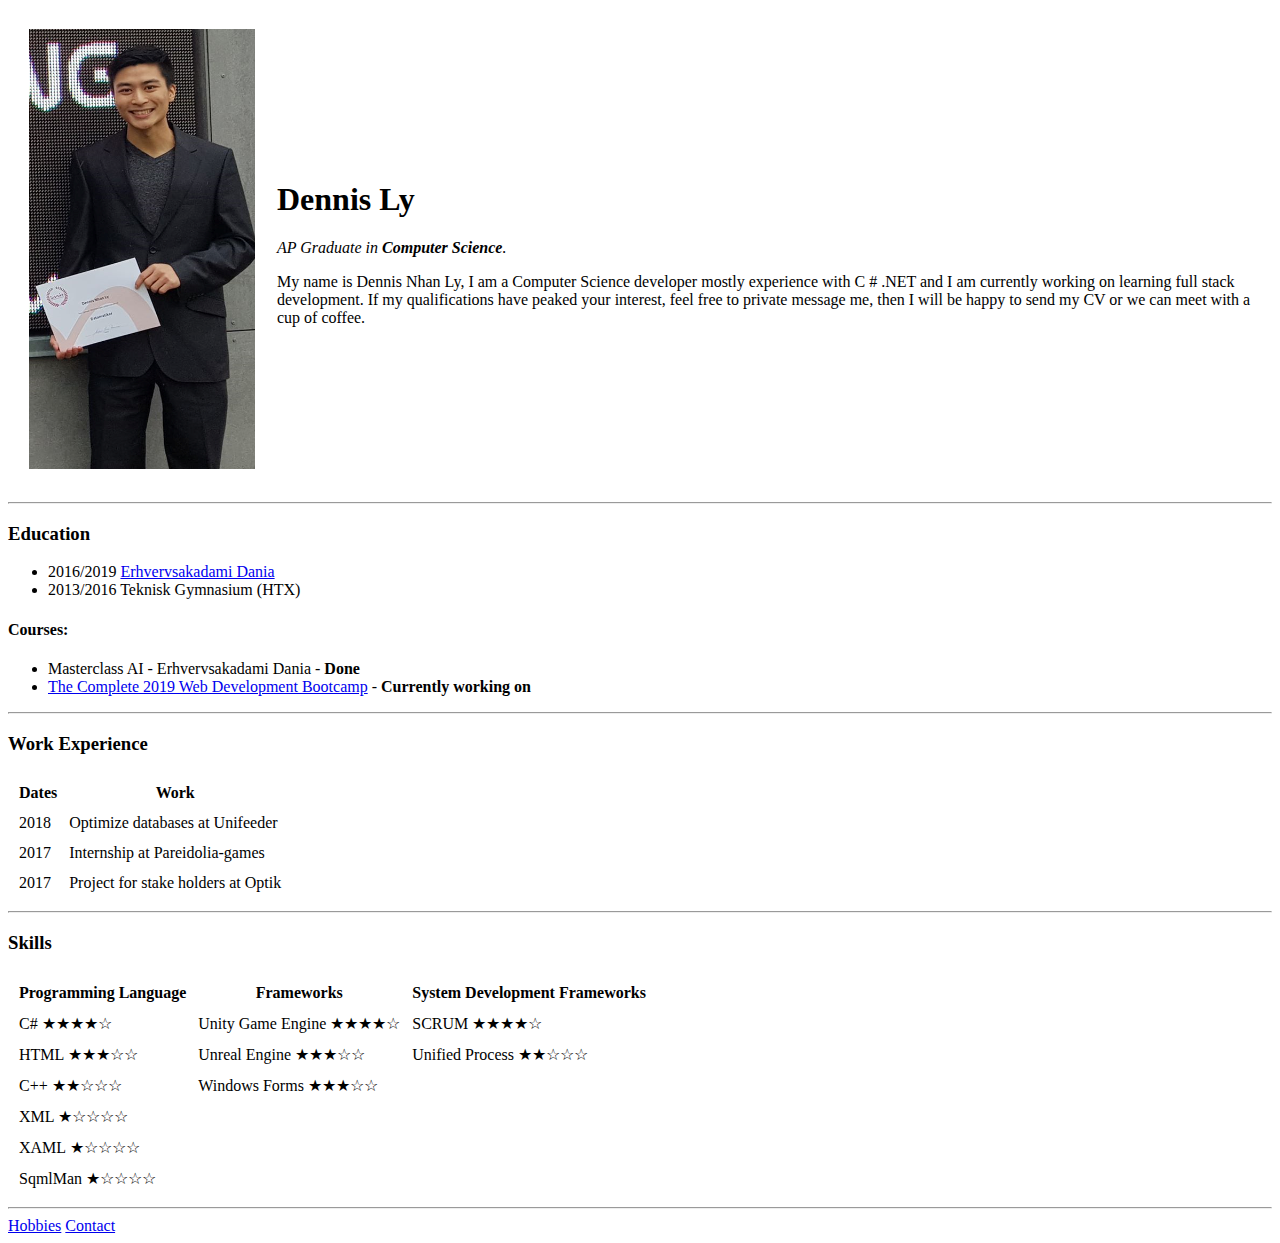
==== index.html @ 7cc5e8fa "Added initial website files" ====
<!DOCTYPE html>
<html lang="en" dir="ltr">
<!-- header hold the information about the webpage and tells the browser how it should handle the page -->

<head>
  <meta charset="utf-8">
  <title>Dennis' Personal Site</title>
</head>

<body>
  <table cellspacing="20">
    <tr>
      <td><img src="Images/Profil.png" alt="Dennis profile picture"></td>
      <td>
        <h1> Dennis Ly</h1>
        <p>
          <em>
            AP Graduate in <strong>Computer Science</strong>.
          </em>
        </p>
        <p>
          My name is Dennis Nhan Ly, I am a Computer Science developer mostly experience with C # .NET and I am currently working on learning full stack development. If my qualifications have peaked your interest, feel free to private message me, then I will be happy to send my CV or we can meet with a cup of coffee.
        </p>
      </td>
    </tr>
  </table>


  <hr>
  <h3>Education</h3>
  <ul>
    <li>2016/2019 <a href="https://eadania.dk/her-ligger-vi/grenaa/">Erhvervsakadami Dania</a></li>
    <li>2013/2016 Teknisk Gymnasium (HTX)</li>
  </ul>
      <h4>Courses:</h2>
  <ul>
  <li>Masterclass AI - Erhvervsakadami Dania - <strong>Done</strong></li>
    <li><a href="https://www.udemy.com/course/the-complete-web-development-bootcamp/">The Complete 2019 Web Development Bootcamp</a> - <strong>Currently working on</strong></li>
  </ul>
  <hr>
  <h3>Work Experience</h3>
  <table cellspacing = "10">
    <thead>
      <tr>
        <th>Dates</th>
        <th>Work</th>
      </tr>
    </thead>
    <tbody>
      <tr>
        <td>2018</td>
        <td>Optimize databases at Unifeeder</td>
      </tr>
      <tr>
        <td>2017 </td>
        <td>Internship at Pareidolia-games</td>
      </tr>
      <tr>
        <td>2017</td>
        <td>Project for stake holders at Optik</td>
      </tr>
    </tbody>
  </table>
  <hr>
  <h3>Skills</h3>
  <table cellspacing = "10">
      <tr>
        <th>Programming Language</th>
        <th>Frameworks</th>
        <th>System Development Frameworks</th>
      </tr>

      <tr>
        <td>C# ★★★★☆</td>
        <td> Unity Game Engine ★★★★☆</td>
        <td> SCRUM ★★★★☆</td>
      </tr>
      <tr>
        <td>HTML ★★★☆☆</td>
        <td> Unreal Engine ★★★☆☆</td>
        <td> Unified Process ★★☆☆☆</td>
      </tr>
      <tr>
        <td> C++ ★★☆☆☆</td>
        <td>Windows Forms ★★★☆☆</td>
      </tr>
      <tr>
        <td> XML ★☆☆☆☆</td>
      </tr>
      <tr>
        <td> XAML ★☆☆☆☆</td>
      </tr>
      <tr>
        <td> SqmlMan ★☆☆☆☆</td>
      </tr>
  </table>
  <hr>
  <a href="hobbies.html">Hobbies</a>
  <a href="contact.html">Contact</a>
</body>

</html>
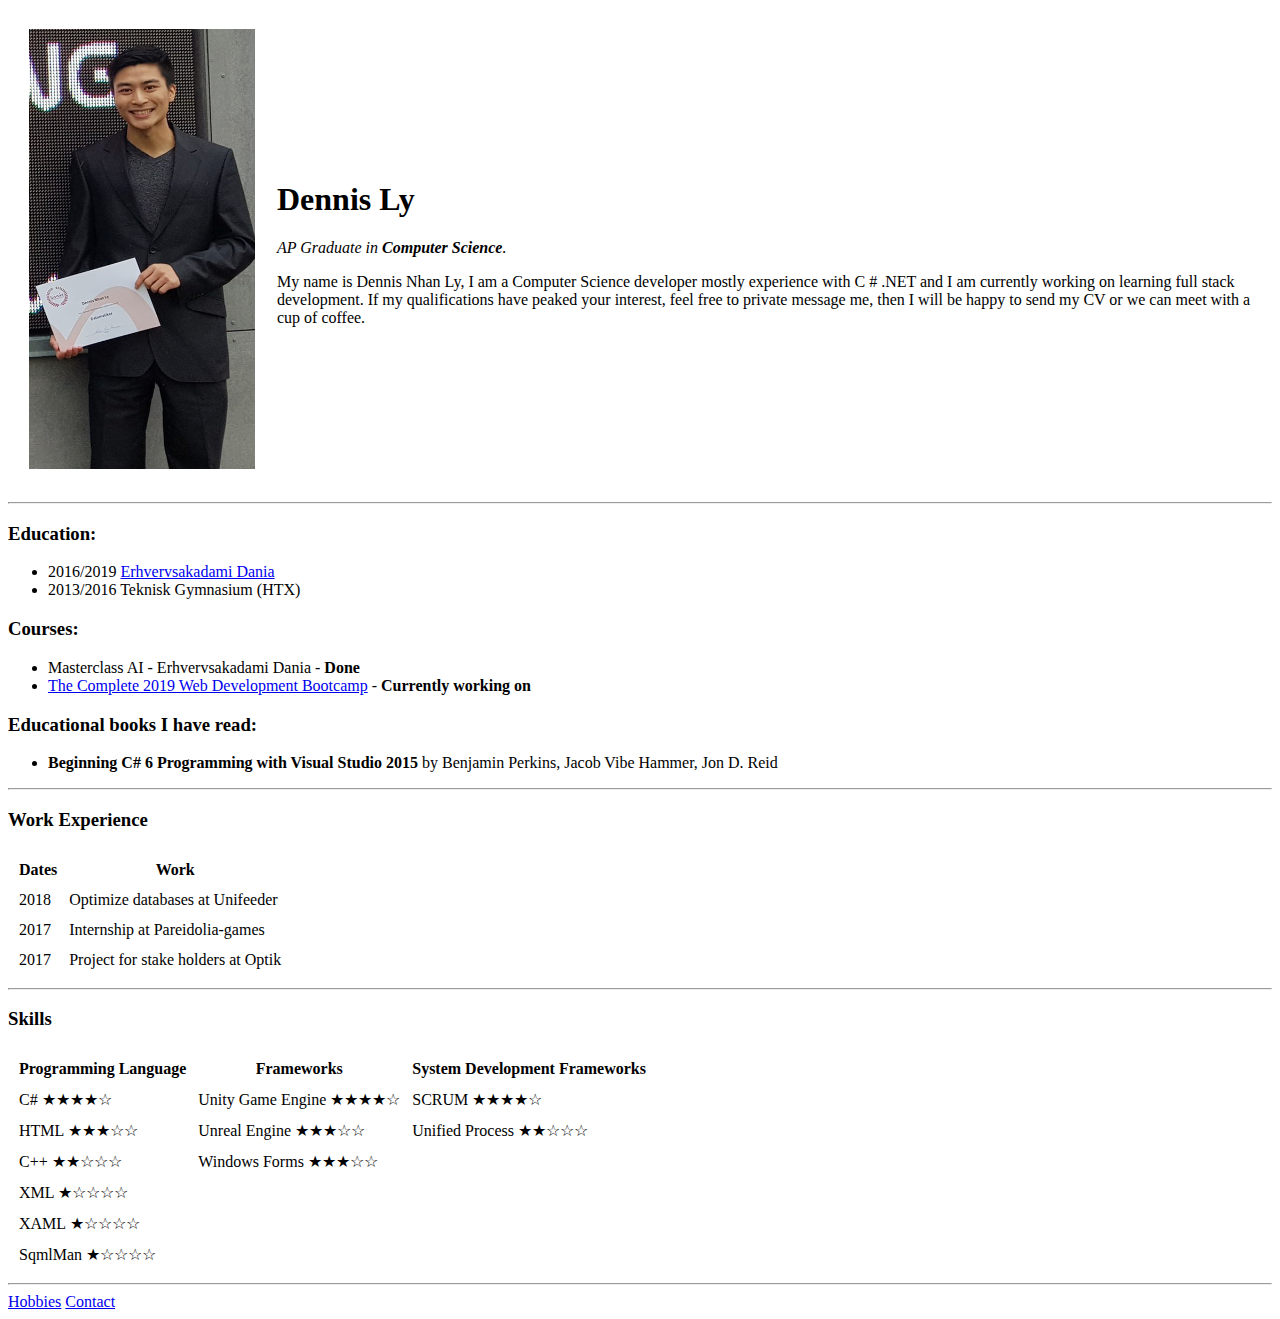
==== commit d7f29663: "Updated info about myself on index.html" ====
--- a/index.html
+++ b/index.html
@@ -27,15 +27,19 @@
 
 
   <hr>
-  <h3>Education</h3>
+  <h3>Education:</h3>
   <ul>
     <li>2016/2019 <a href="https://eadania.dk/her-ligger-vi/grenaa/">Erhvervsakadami Dania</a></li>
     <li>2013/2016 Teknisk Gymnasium (HTX)</li>
   </ul>
-      <h4>Courses:</h2>
+      <h3>Courses:</h3>
   <ul>
   <li>Masterclass AI - Erhvervsakadami Dania - <strong>Done</strong></li>
     <li><a href="https://www.udemy.com/course/the-complete-web-development-bootcamp/">The Complete 2019 Web Development Bootcamp</a> - <strong>Currently working on</strong></li>
+  </ul>
+  <h3>Educational books I have read:</h3>
+  <ul>
+    <li> <strong>Beginning C# 6 Programming with Visual Studio 2015 </strong>by Benjamin Perkins, Jacob Vibe Hammer, Jon D. Reid</li>
   </ul>
   <hr>
   <h3>Work Experience</h3>
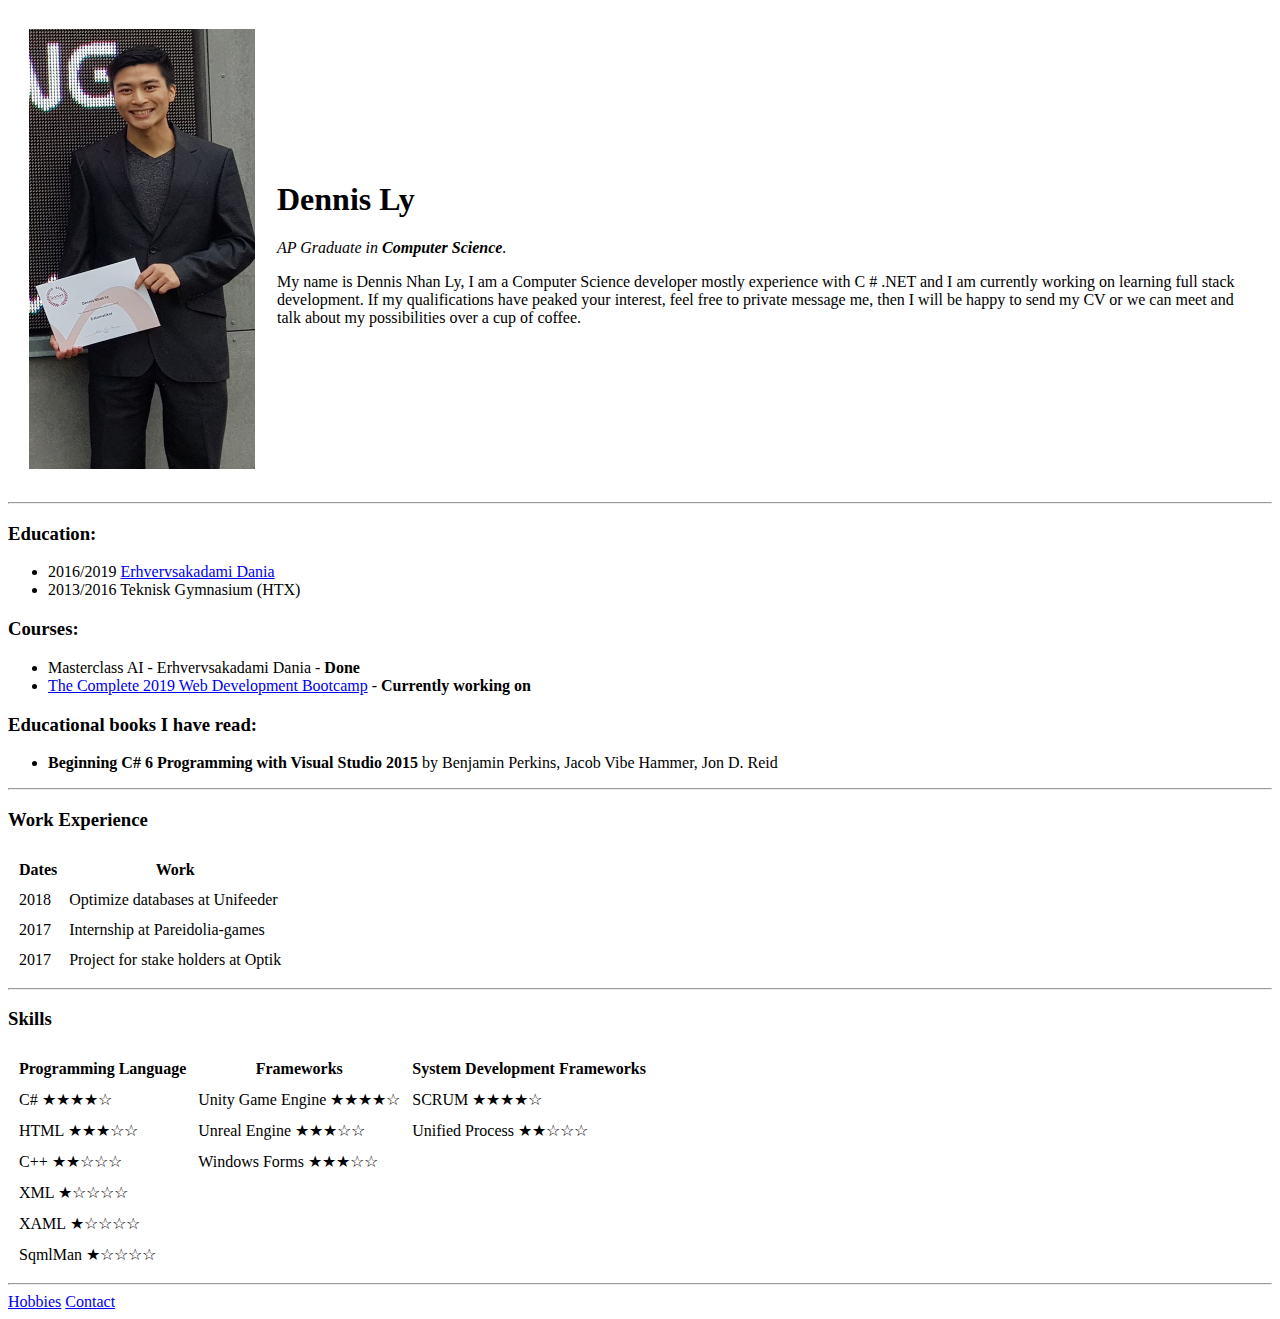
==== commit be736bee: "Add files via upload" ====
--- a/index.html
+++ b/index.html
@@ -19,7 +19,7 @@
           </em>
         </p>
         <p>
-          My name is Dennis Nhan Ly, I am a Computer Science developer mostly experience with C # .NET and I am currently working on learning full stack development. If my qualifications have peaked your interest, feel free to private message me, then I will be happy to send my CV or we can meet with a cup of coffee.
+          My name is Dennis Nhan Ly, I am a Computer Science developer mostly experience with C # .NET and I am currently working on learning full stack development. If my qualifications have peaked your interest, feel free to private message me, then I will be happy to send my CV or we can meet and talk about my possibilities over a cup of coffee.
         </p>
       </td>
     </tr>
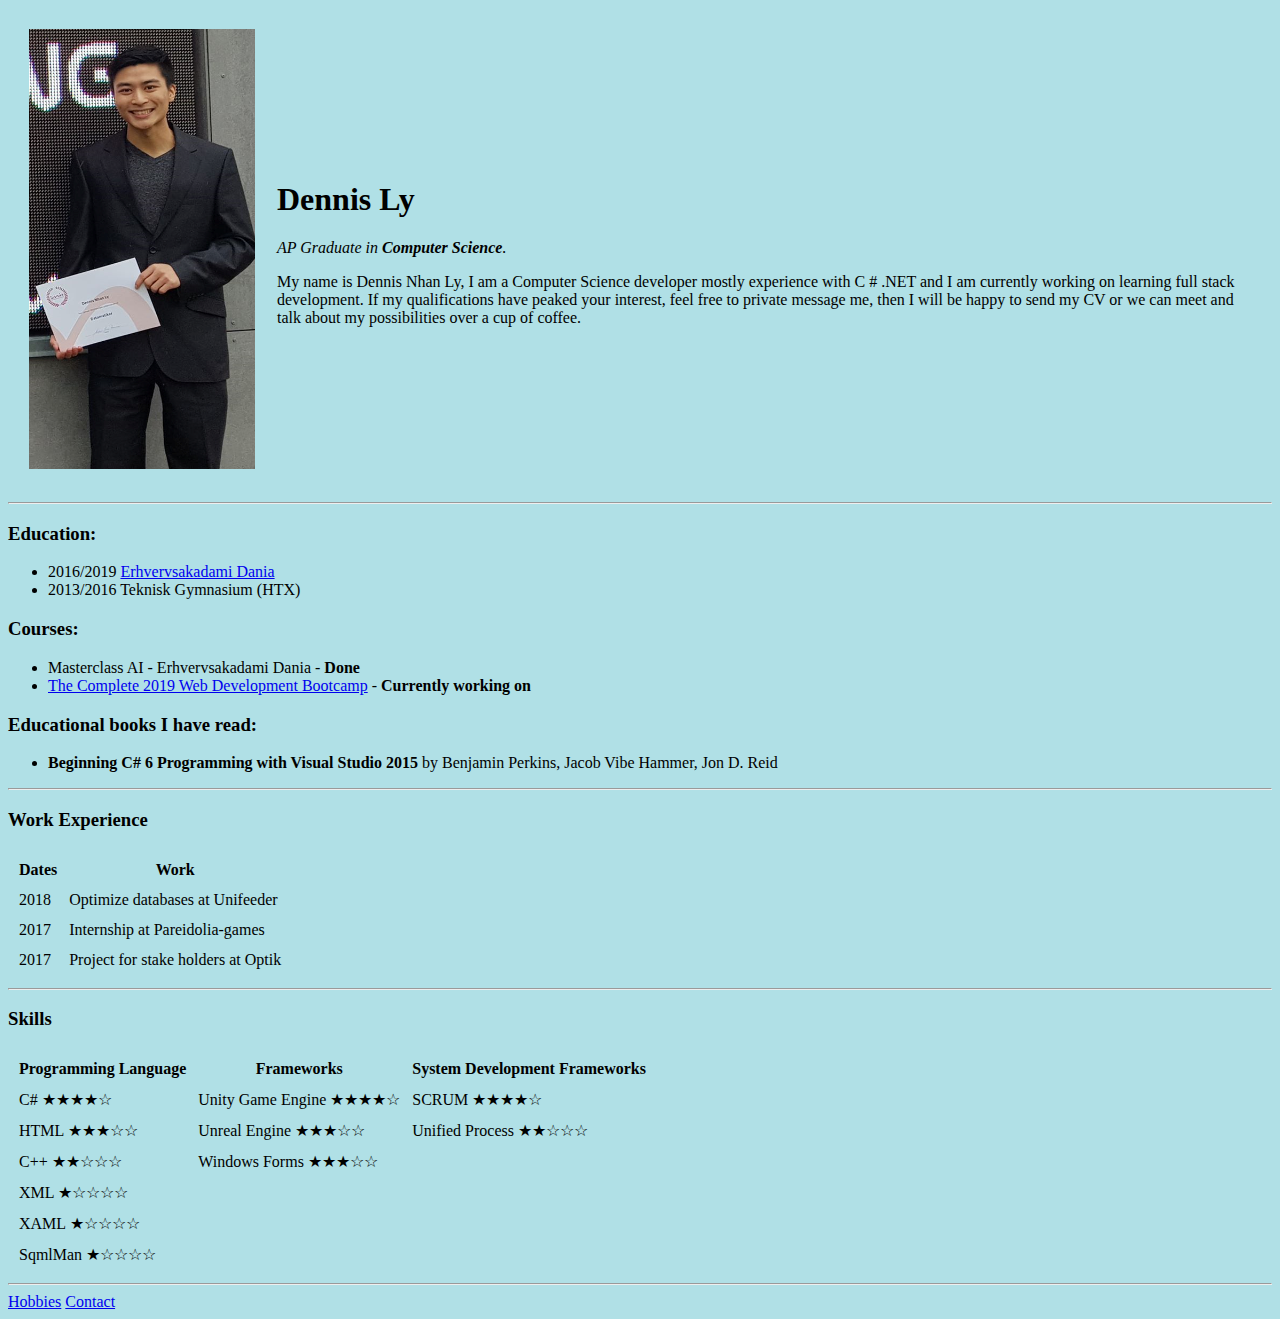
==== commit 6a0644ef: "added background color using css" ====
--- a/index.html
+++ b/index.html
@@ -7,7 +7,7 @@
   <title>Dennis' Personal Site</title>
 </head>
 
-<body>
+<body style="background-color: powderblue;">
   <table cellspacing="20">
     <tr>
       <td><img src="Images/Profil.png" alt="Dennis profile picture"></td>
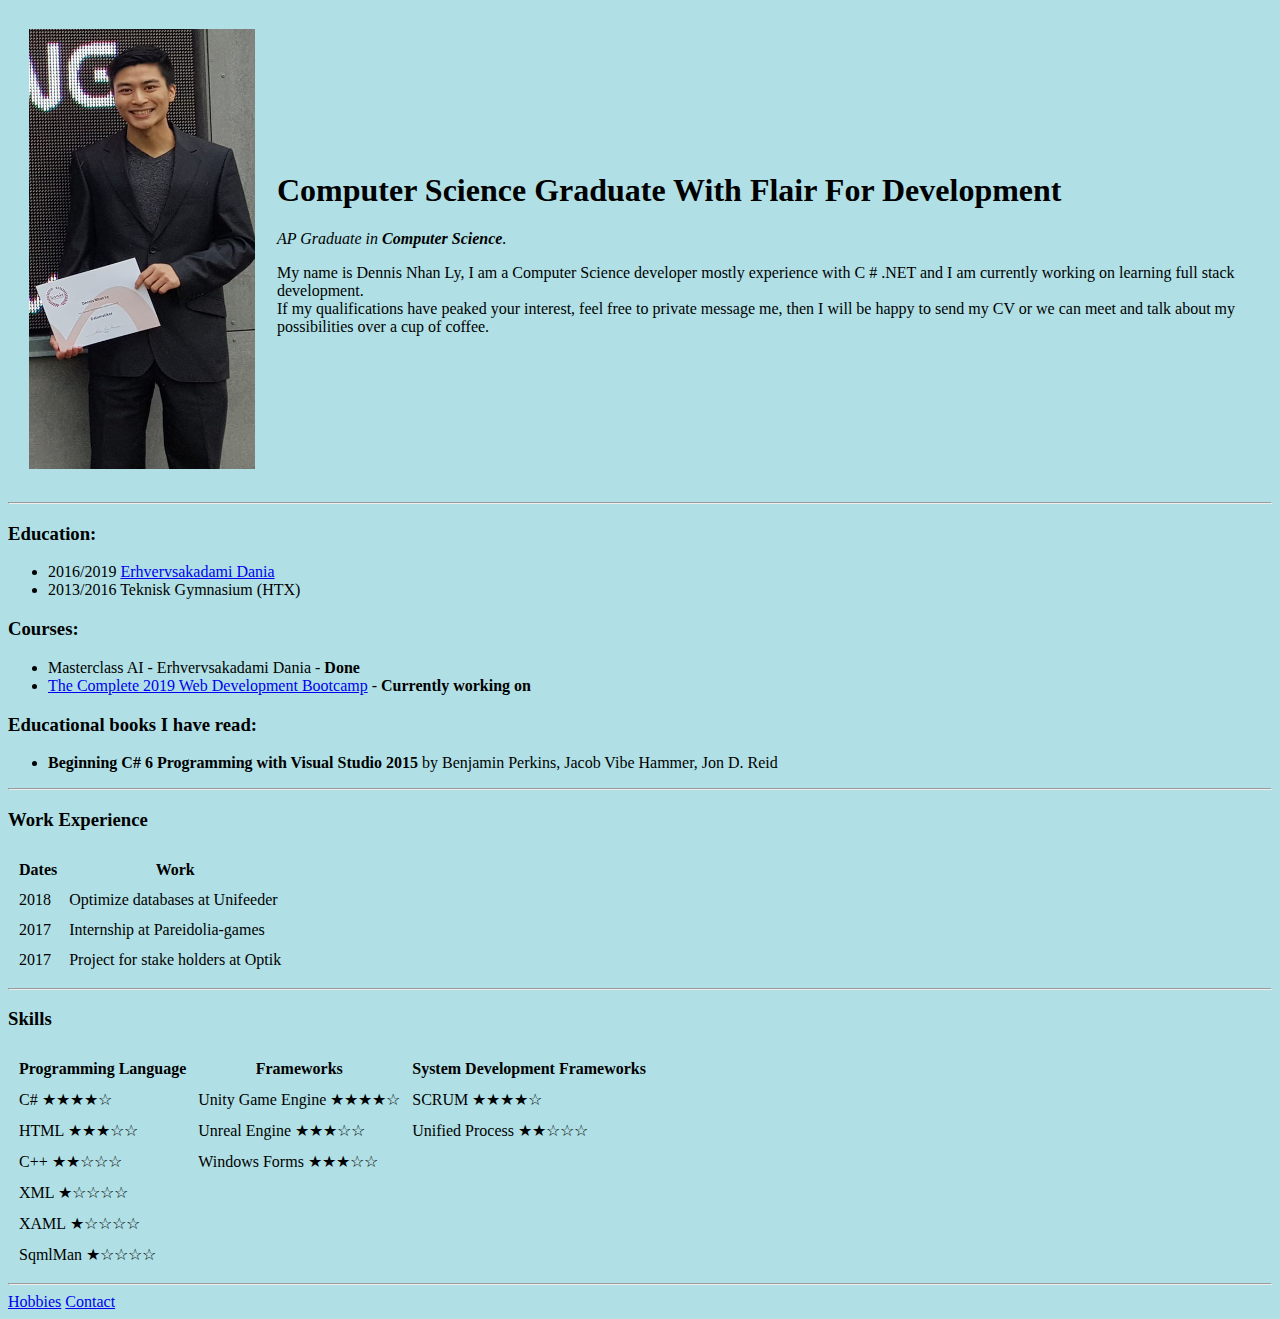
==== commit 6fbfc6e2: "Added updated header and line" ====
--- a/index.html
+++ b/index.html
@@ -12,14 +12,15 @@
     <tr>
       <td><img src="Images/Profil.png" alt="Dennis profile picture"></td>
       <td>
-        <h1> Dennis Ly</h1>
+        <h1> Computer Science Graduate With Flair For Development</h1>
         <p>
           <em>
             AP Graduate in <strong>Computer Science</strong>.
           </em>
         </p>
         <p>
-          My name is Dennis Nhan Ly, I am a Computer Science developer mostly experience with C # .NET and I am currently working on learning full stack development. If my qualifications have peaked your interest, feel free to private message me, then I will be happy to send my CV or we can meet and talk about my possibilities over a cup of coffee.
+          My name is Dennis Nhan Ly, I am a Computer Science developer mostly experience with C # .NET and I am currently working on learning full stack development.<br>
+          If my qualifications have peaked your interest, feel free to private message me, then I will be happy to send my CV or we can meet and talk about my possibilities over a cup of coffee.
         </p>
       </td>
     </tr>
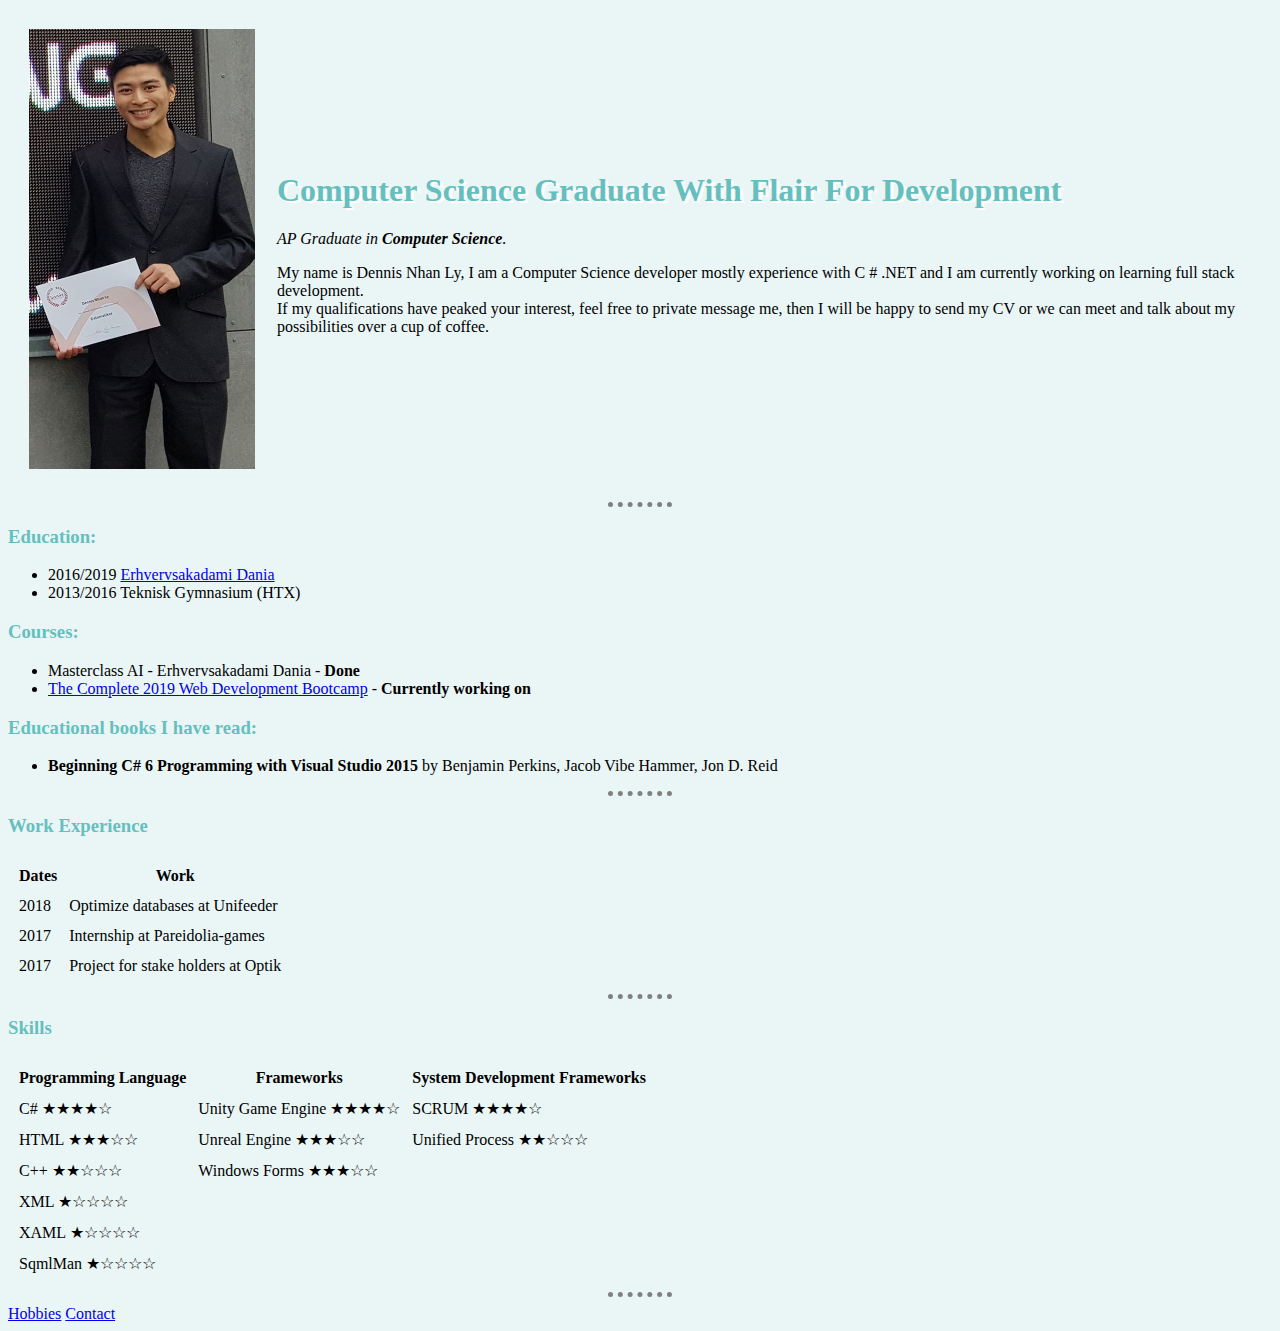
==== commit 33b84bd9: "Use of css" ====
--- a/index.html
+++ b/index.html
@@ -5,9 +5,10 @@
 <head>
   <meta charset="utf-8">
   <title>Dennis' Personal Site</title>
+<link rel="stylesheet" href="css/styles.css">
 </head>
 
-<body style="background-color: powderblue;">
+<body>
   <table cellspacing="20">
     <tr>
       <td><img src="Images/Profil.png" alt="Dennis profile picture"></td>
@@ -33,9 +34,9 @@
     <li>2016/2019 <a href="https://eadania.dk/her-ligger-vi/grenaa/">Erhvervsakadami Dania</a></li>
     <li>2013/2016 Teknisk Gymnasium (HTX)</li>
   </ul>
-      <h3>Courses:</h3>
+  <h3>Courses:</h3>
   <ul>
-  <li>Masterclass AI - Erhvervsakadami Dania - <strong>Done</strong></li>
+    <li>Masterclass AI - Erhvervsakadami Dania - <strong>Done</strong></li>
     <li><a href="https://www.udemy.com/course/the-complete-web-development-bootcamp/">The Complete 2019 Web Development Bootcamp</a> - <strong>Currently working on</strong></li>
   </ul>
   <h3>Educational books I have read:</h3>
@@ -44,7 +45,7 @@
   </ul>
   <hr>
   <h3>Work Experience</h3>
-  <table cellspacing = "10">
+  <table cellspacing="10">
     <thead>
       <tr>
         <th>Dates</th>
@@ -68,36 +69,36 @@
   </table>
   <hr>
   <h3>Skills</h3>
-  <table cellspacing = "10">
-      <tr>
-        <th>Programming Language</th>
-        <th>Frameworks</th>
-        <th>System Development Frameworks</th>
-      </tr>
+  <table cellspacing="10">
+    <tr>
+      <th>Programming Language</th>
+      <th>Frameworks</th>
+      <th>System Development Frameworks</th>
+    </tr>
 
-      <tr>
-        <td>C# ★★★★☆</td>
-        <td> Unity Game Engine ★★★★☆</td>
-        <td> SCRUM ★★★★☆</td>
-      </tr>
-      <tr>
-        <td>HTML ★★★☆☆</td>
-        <td> Unreal Engine ★★★☆☆</td>
-        <td> Unified Process ★★☆☆☆</td>
-      </tr>
-      <tr>
-        <td> C++ ★★☆☆☆</td>
-        <td>Windows Forms ★★★☆☆</td>
-      </tr>
-      <tr>
-        <td> XML ★☆☆☆☆</td>
-      </tr>
-      <tr>
-        <td> XAML ★☆☆☆☆</td>
-      </tr>
-      <tr>
-        <td> SqmlMan ★☆☆☆☆</td>
-      </tr>
+    <tr>
+      <td>C# ★★★★☆</td>
+      <td> Unity Game Engine ★★★★☆</td>
+      <td> SCRUM ★★★★☆</td>
+    </tr>
+    <tr>
+      <td>HTML ★★★☆☆</td>
+      <td> Unreal Engine ★★★☆☆</td>
+      <td> Unified Process ★★☆☆☆</td>
+    </tr>
+    <tr>
+      <td> C++ ★★☆☆☆</td>
+      <td>Windows Forms ★★★☆☆</td>
+    </tr>
+    <tr>
+      <td> XML ★☆☆☆☆</td>
+    </tr>
+    <tr>
+      <td> XAML ★☆☆☆☆</td>
+    </tr>
+    <tr>
+      <td> SqmlMan ★☆☆☆☆</td>
+    </tr>
   </table>
   <hr>
   <a href="hobbies.html">Hobbies</a>
--- a/css/styles.css
+++ b/css/styles.css
@@ -0,0 +1,20 @@
+body {
+  background-color: #eaf6f6;
+}
+
+hr {
+  border-style: none;
+  border-top-style: dotted;
+  border-color: grey;
+  border-width:5px;
+  width: 5%;
+}
+h1{
+  color: #66bfbf;
+      text-shadow: 3px 2px white;
+}
+
+h3{
+    color: #66bfbf;
+
+}
